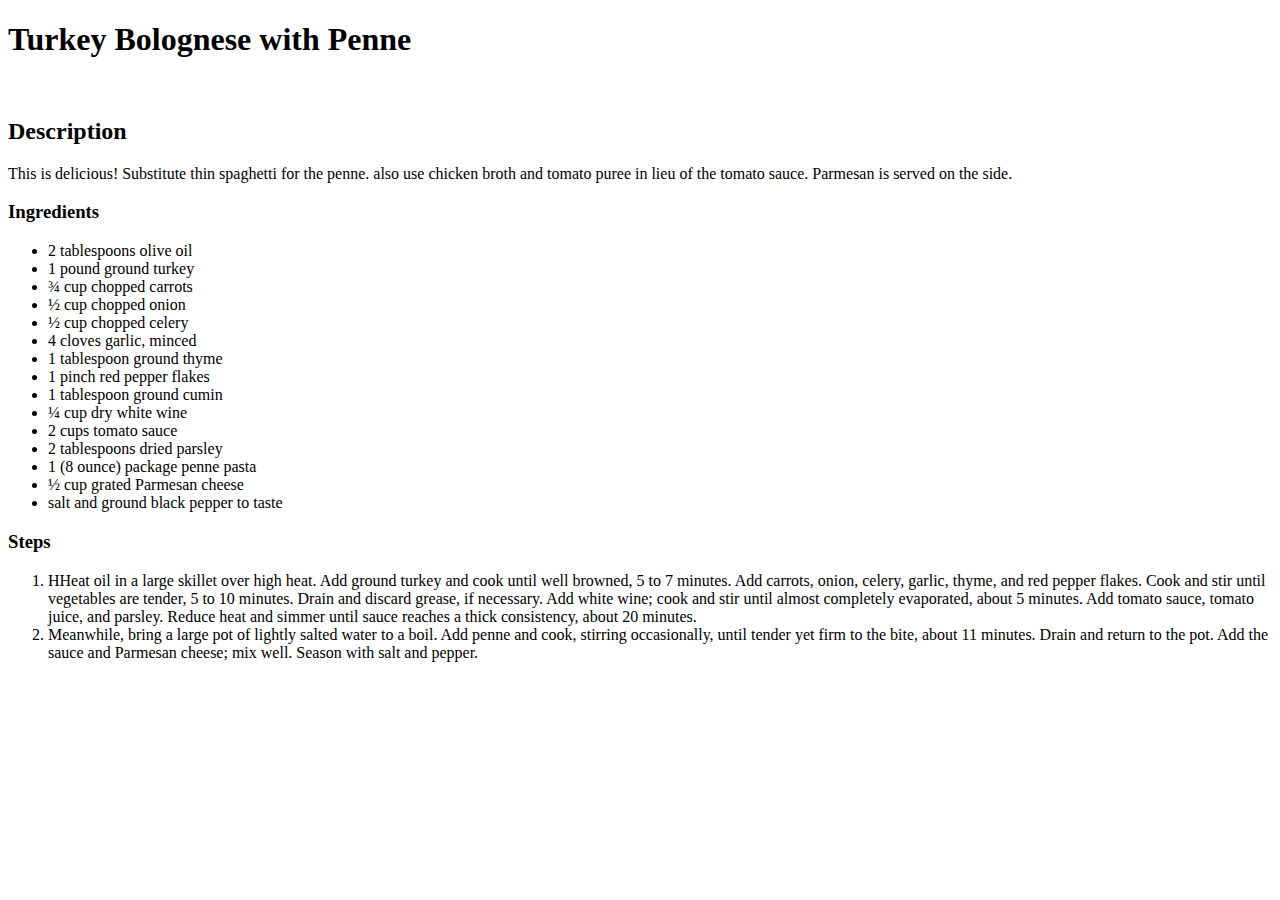
==== recipes/bolognese.html @ a1477e4a "1 more recipe bologese Added" ====
<!DOCTYPE html>
<html lang="en">
<head>
    <meta charset="UTF-8">
    <meta http-equiv="X-UA-Compatible" content="IE=edge">
    <meta name="viewport" content="width=device-width, initial-scale=1.0">
    <title>Bolognese</title>
</head>
<body>
    <h1>Turkey Bolognese with Penne</h1>
    <img src="https://imagesvc.meredithcorp.io/v3/mm/image?url=https%3A%2F%2Fimages.media-allrecipes.com%2Fuserphotos%2F5692981.jpg&w=775&h=519&c=sc&poi=face&q=60&orient=true" alt="">

    <h2>Description</h2>

    <p>This is delicious! Substitute thin spaghetti for the penne.  also use chicken broth and tomato puree in lieu of the tomato sauce. Parmesan is served on the side.</p>

    <h3>Ingredients</h3>
    <ul>
        <li>2 tablespoons olive oil</li>
        <li>1 pound ground turkey    </li>
        <li>¾ cup chopped carrots</li>
        <li>½ cup chopped onion        </li>
        <li>½ cup chopped celery</li>
        <li>4 cloves garlic, minced</li>
        <li>1 tablespoon ground thyme</li>
        <li>1  pinch red pepper flakes</li>
        <li>1 tablespoon ground cumin</li>
        <li>¼ cup dry white wine</li>
        <li>2 cups tomato sauce   </li>
        <li>2 tablespoons dried parsley        </li>
        <li>1 (8 ounce) package penne pasta</li>
        <li>½ cup grated Parmesan cheese        </li>
        <li>salt and ground black pepper to taste</li>
    </ul>
    <h3>Steps</h3>
    <ol>
        <li>HHeat oil in a large skillet over high heat. Add ground turkey and cook until well browned, 5 to 7 minutes. Add carrots, onion, celery, garlic, thyme, and red pepper flakes. Cook and stir until vegetables are tender, 5 to 10 minutes. Drain and discard grease, if necessary. Add white wine; cook and stir until almost completely evaporated, about 5 minutes. Add tomato sauce, tomato juice, and parsley. Reduce heat and simmer until sauce reaches a thick consistency, about 20 minutes.</li>
        <li>Meanwhile, bring a large pot of lightly salted water to a boil. Add penne and cook, stirring occasionally, until tender yet firm to the bite, about 11 minutes. Drain and return to the pot. Add the sauce and Parmesan cheese; mix well. Season with salt and pepper.</li>
    </ol>
</body>
</html>
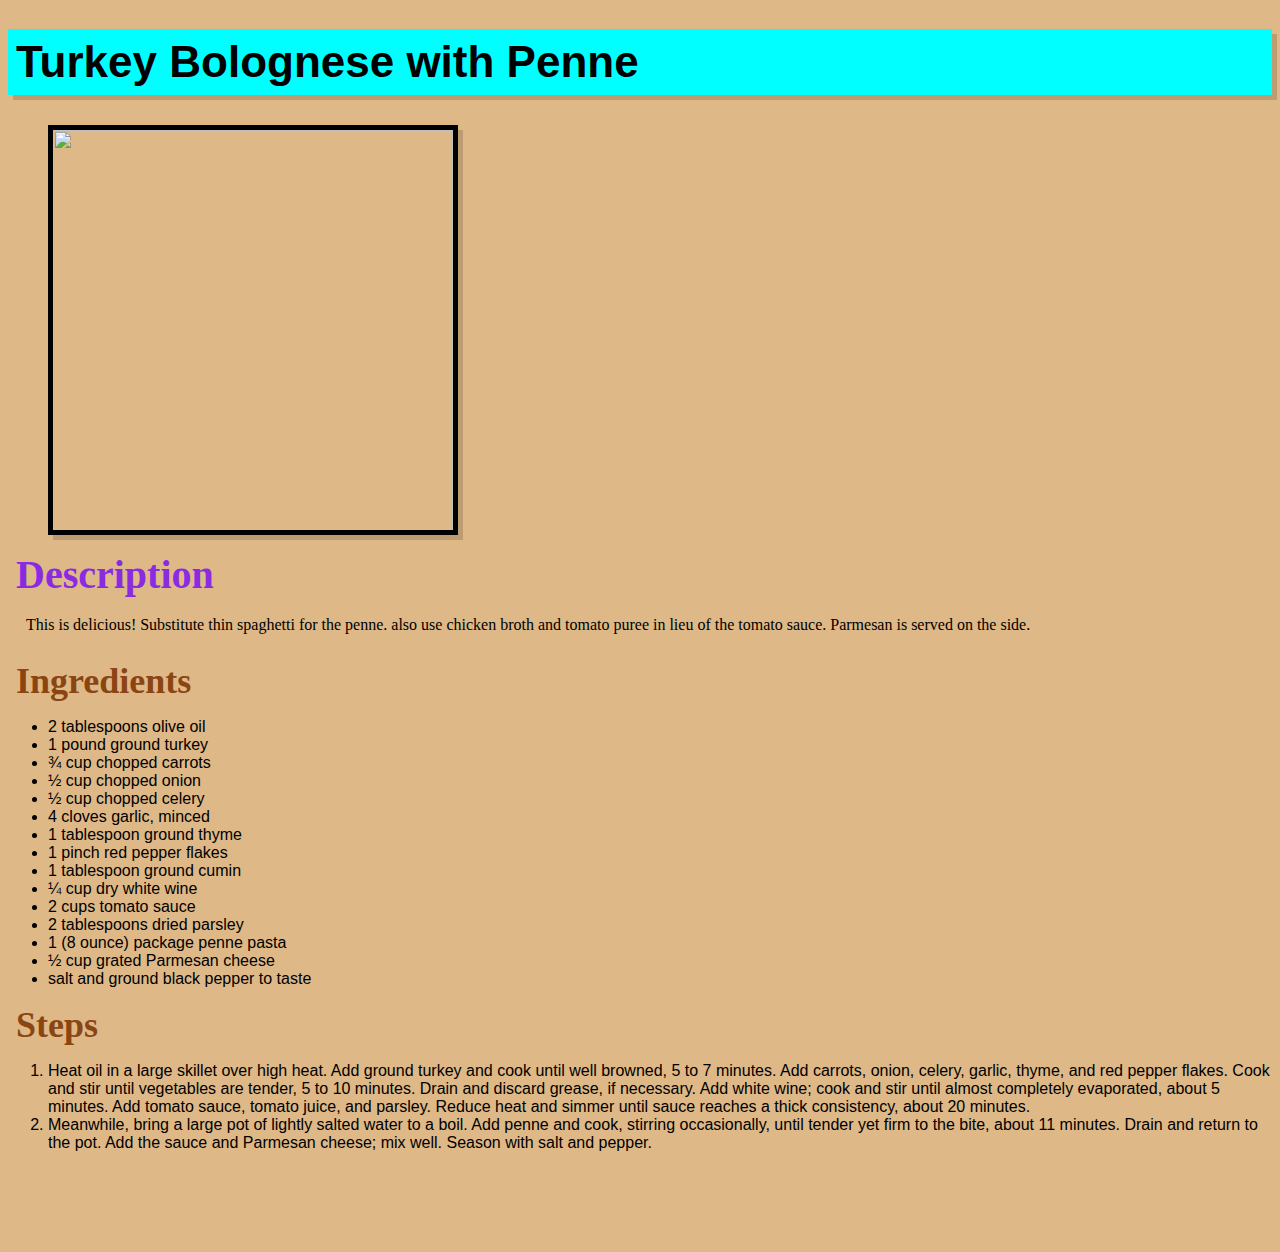
==== commit d0eace07: "Added styles to recipes" ====
--- a/recipes/bolognese.html
+++ b/recipes/bolognese.html
@@ -5,6 +5,7 @@
     <meta http-equiv="X-UA-Compatible" content="IE=edge">
     <meta name="viewport" content="width=device-width, initial-scale=1.0">
     <title>Bolognese</title>
+    <link rel="stylesheet" href="../styles/recipes.css">
 </head>
 <body>
     <h1>Turkey Bolognese with Penne</h1>
@@ -34,7 +35,7 @@
     </ul>
     <h3>Steps</h3>
     <ol>
-        <li>HHeat oil in a large skillet over high heat. Add ground turkey and cook until well browned, 5 to 7 minutes. Add carrots, onion, celery, garlic, thyme, and red pepper flakes. Cook and stir until vegetables are tender, 5 to 10 minutes. Drain and discard grease, if necessary. Add white wine; cook and stir until almost completely evaporated, about 5 minutes. Add tomato sauce, tomato juice, and parsley. Reduce heat and simmer until sauce reaches a thick consistency, about 20 minutes.</li>
+        <li>Heat oil in a large skillet over high heat. Add ground turkey and cook until well browned, 5 to 7 minutes. Add carrots, onion, celery, garlic, thyme, and red pepper flakes. Cook and stir until vegetables are tender, 5 to 10 minutes. Drain and discard grease, if necessary. Add white wine; cook and stir until almost completely evaporated, about 5 minutes. Add tomato sauce, tomato juice, and parsley. Reduce heat and simmer until sauce reaches a thick consistency, about 20 minutes.</li>
         <li>Meanwhile, bring a large pot of lightly salted water to a boil. Add penne and cook, stirring occasionally, until tender yet firm to the bite, about 11 minutes. Drain and return to the pot. Add the sauce and Parmesan cheese; mix well. Season with salt and pepper.</li>
     </ol>
 </body>
--- a/styles/recipes.css
+++ b/styles/recipes.css
@@ -0,0 +1,60 @@
+body{
+    margin: 8px;
+    background-color: burlywood;
+}
+h1{
+    color: black;
+    background-color: aqua;
+    font-size: 44px;
+    font-family: 'Segoe UI', Tahoma, Geneva, Verdana, sans-serif;
+    padding: 8px;
+    box-shadow: 5px 5px rgba(0, 0, 0, 0.15);
+}
+p{
+    padding: 10px;
+    font-weight: 300;
+    margin: 8px;
+}
+img{
+    border: 5px solid black;
+    margin-left: 40px;
+}
+h2{
+    margin: 8px;
+    font-weight: bold;
+    margin-top: 16px;
+    font-size: 40px;
+    color: blueviolet;
+}
+
+h3{
+    margin: 8px;
+    font-weight: bold;
+    margin-top: 16px;
+    color: saddlebrown;
+    font-size: 36px;
+}
+a{
+    font-family: 'Courier New', Courier, monospace;
+    padding: 4px;
+    margin: 8px;
+    line-height: 1.5rem;
+    text-decoration: none;
+    color: blue;
+    font-weight: bold;
+}
+a:hover{
+    color: red;
+}
+ol,ul {
+    font-family: 'Franklin Gothic Medium', 'Arial Narrow', Arial, sans-serif;
+}
+ol{
+    margin-bottom: 100px;
+}
+img{
+    height: 400px;
+    width: 400px;
+    object-fit: contain;
+    box-shadow: 5px 5px rgba(0, 0, 0, 0.15);
+}